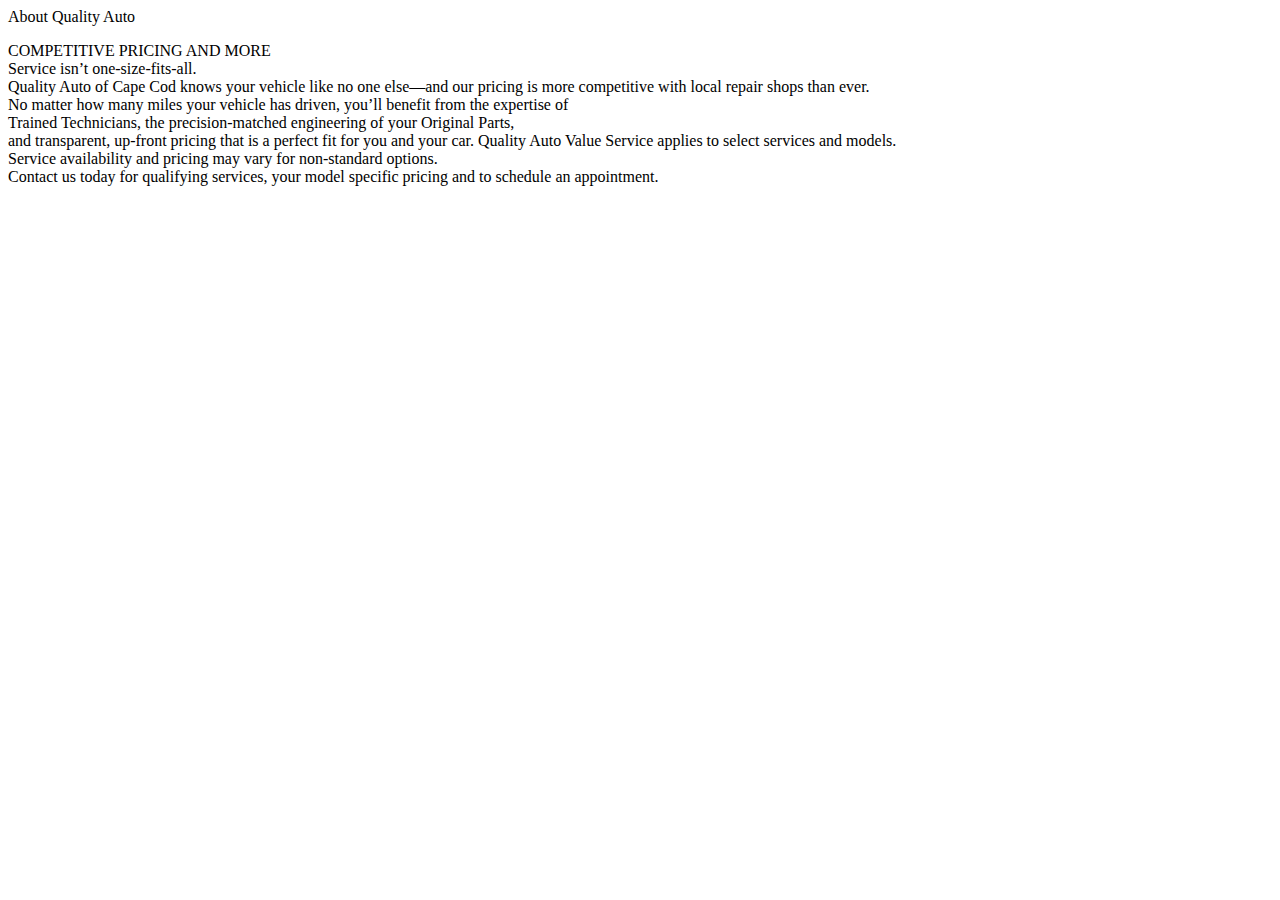
==== about.html @ 9fcf99cb "first commit" ====
<!DOCTYPE html>
<html>
<head>
    <meta charset="utf-8" />
    <tittle> About Quality Auto</tittle>
</head>

<style>

.para{
  text-decoration: lightblue;
}

</style>

<body>
    <p class = "para">
      COMPETITIVE PRICING AND MORE<br> 
      Service isn’t one-size-fits-all.<br> Quality Auto of Cape Cod knows your vehicle like no one else—and our pricing is more competitive with local repair shops than ever. <br> No matter how many miles your vehicle has driven, you’ll benefit from the expertise of <br> Trained Technicians, the precision-matched engineering of your Original Parts, <br> and transparent, up-front pricing that is a perfect fit for you and your car.
 
      Quality Auto Value Service applies to select services and models.<br>  Service availability and pricing may vary for non-standard options. <br> Contact us today for qualifying services, your model specific pricing and to schedule an appointment.
    </p>
</body>

</html>
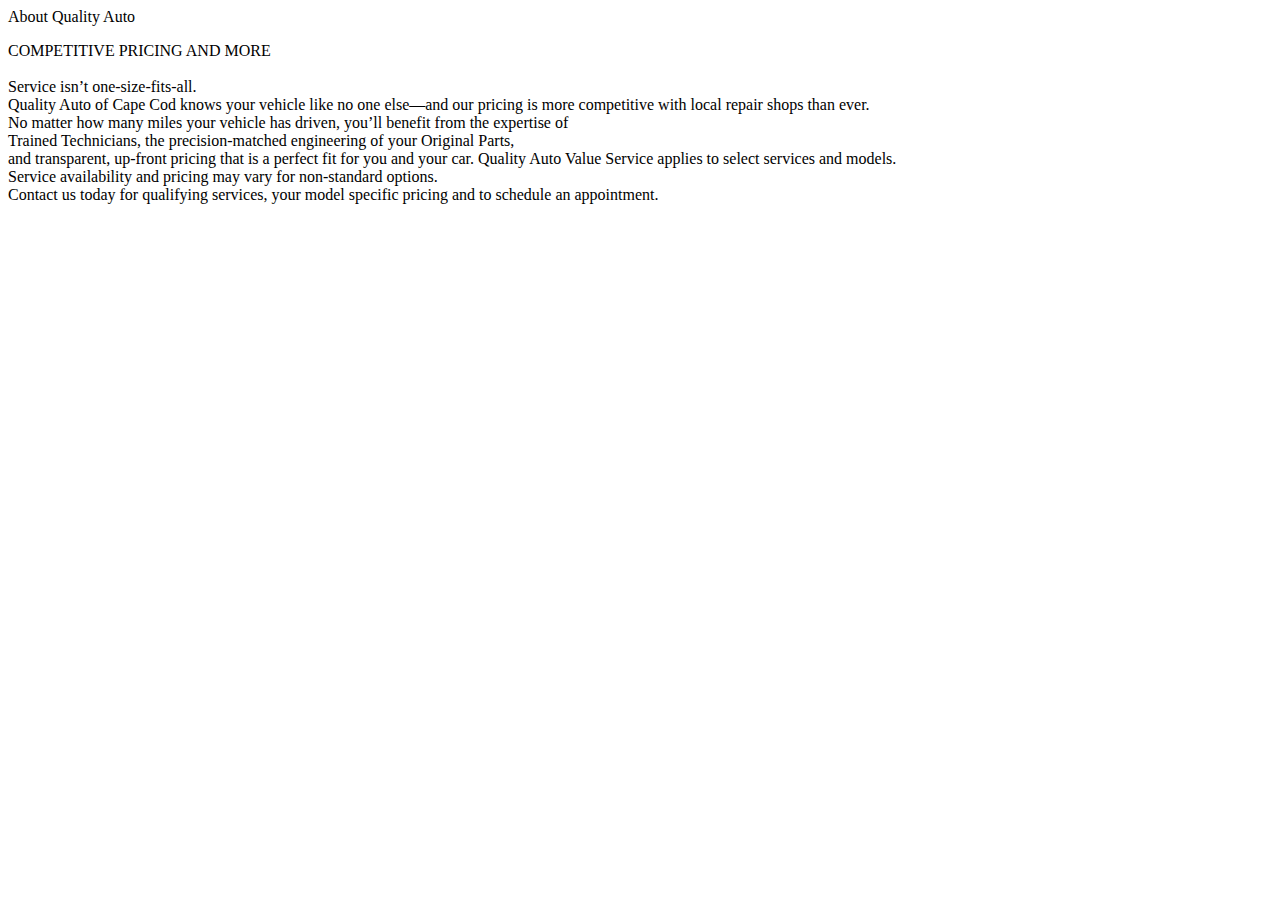
==== commit 123055e1: "test2" ====
--- a/about.html
+++ b/about.html
@@ -15,7 +15,7 @@
 
 <body>
     <p class = "para">
-      COMPETITIVE PRICING AND MORE<br> 
+      COMPETITIVE PRICING AND MORE<br> <br> 
       Service isn’t one-size-fits-all.<br> Quality Auto of Cape Cod knows your vehicle like no one else—and our pricing is more competitive with local repair shops than ever. <br> No matter how many miles your vehicle has driven, you’ll benefit from the expertise of <br> Trained Technicians, the precision-matched engineering of your Original Parts, <br> and transparent, up-front pricing that is a perfect fit for you and your car.
  
       Quality Auto Value Service applies to select services and models.<br>  Service availability and pricing may vary for non-standard options. <br> Contact us today for qualifying services, your model specific pricing and to schedule an appointment.
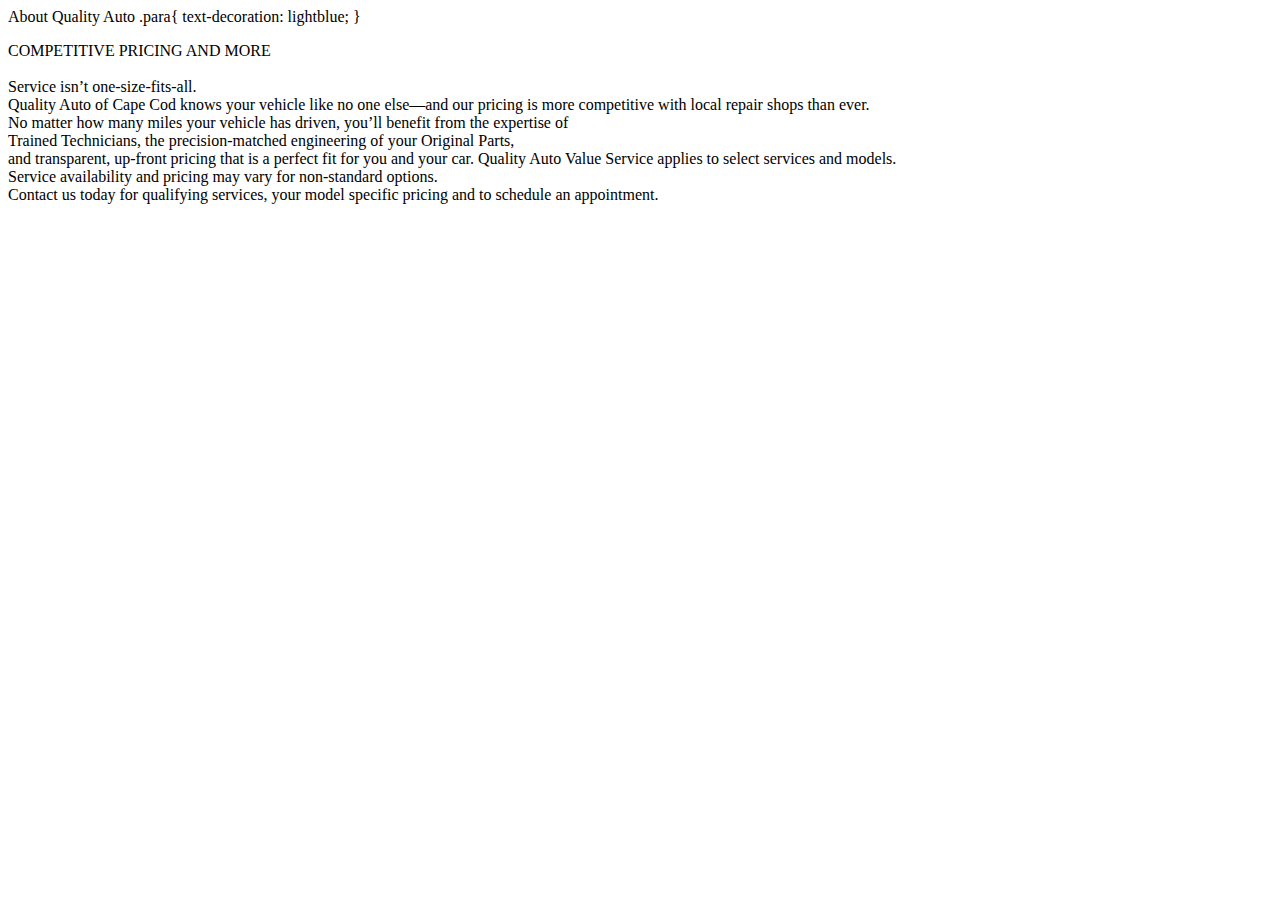
==== commit 9db685ef: "contact us" ====
--- a/about.html
+++ b/about.html
@@ -5,14 +5,11 @@
     <tittle> About Quality Auto</tittle>
 </head>
 
-<style>
 
 .para{
   text-decoration: lightblue;
 }
-
-</style>
-
+<meta>
 <body>
     <p class = "para">
       COMPETITIVE PRICING AND MORE<br> <br> 
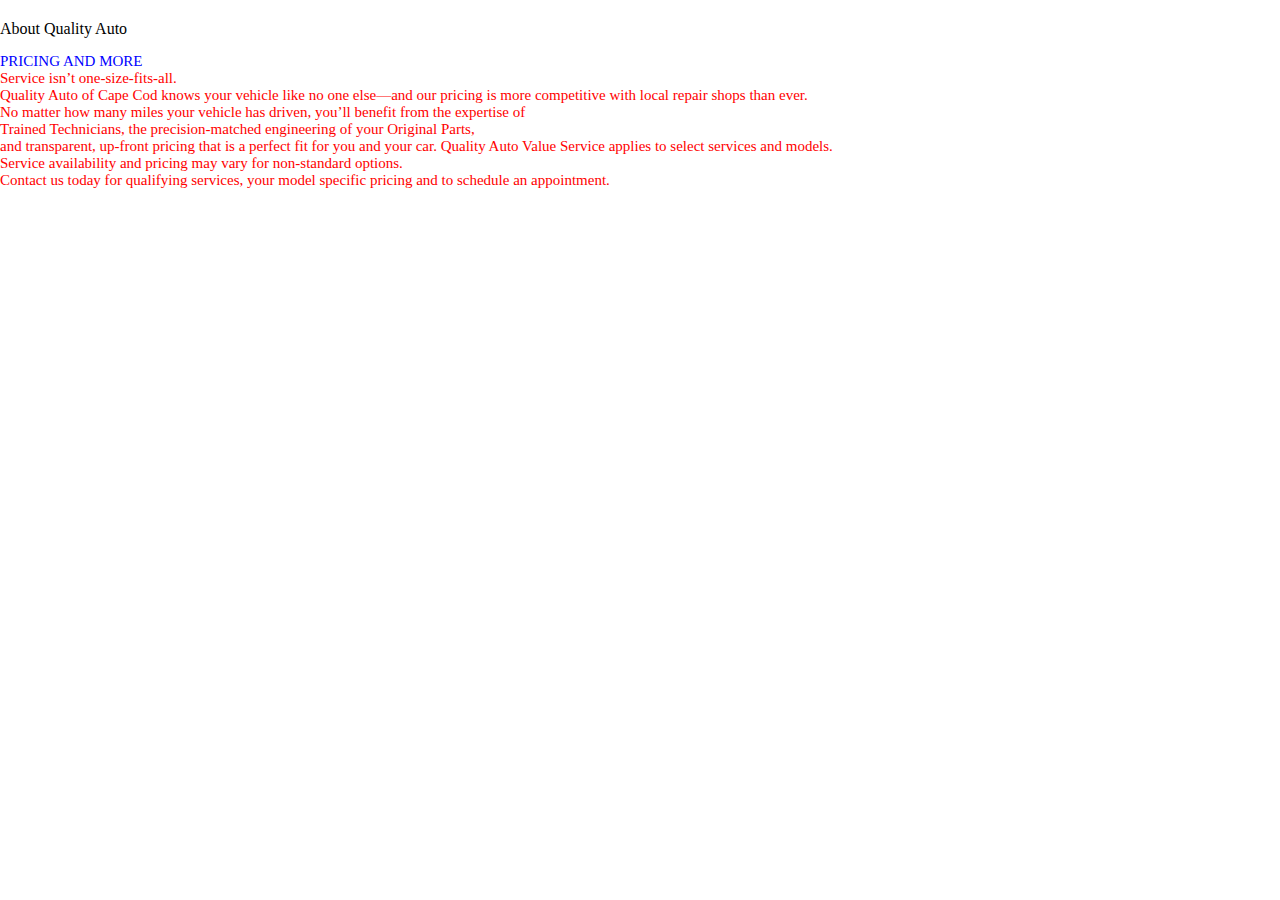
==== commit 826617e4: "title change" ====
--- a/about.html
+++ b/about.html
@@ -1,18 +1,14 @@
 <!DOCTYPE html>
 <html>
 <head>
+  <link rel="stylesheet" href="styles.css">
     <meta charset="utf-8" />
     <tittle> About Quality Auto</tittle>
 </head>
 
-
-.para{
-  text-decoration: lightblue;
-}
-<meta>
 <body>
-    <p class = "para">
-      COMPETITIVE PRICING AND MORE<br> <br> 
+    <p class = "para-text">
+      <span class = "pricing-txt"> PRICING AND MORE </span><br> 
       Service isn’t one-size-fits-all.<br> Quality Auto of Cape Cod knows your vehicle like no one else—and our pricing is more competitive with local repair shops than ever. <br> No matter how many miles your vehicle has driven, you’ll benefit from the expertise of <br> Trained Technicians, the precision-matched engineering of your Original Parts, <br> and transparent, up-front pricing that is a perfect fit for you and your car.
  
       Quality Auto Value Service applies to select services and models.<br>  Service availability and pricing may vary for non-standard options. <br> Contact us today for qualifying services, your model specific pricing and to schedule an appointment.
--- a/styles.css
+++ b/styles.css
@@ -0,0 +1,83 @@
+/*Main style secton*/
+
+body{
+  margin: 0;
+  margin-bottom: 20px;
+  margin-top: 20px;
+}
+
+h1{
+  text-transform: capitalize; /*tittle block transformation*/
+  text-transform: bold;
+  font-size: 78px;
+  margin-bottom: 0px;
+  margin-top: 0px;
+  margin-left: 10px;
+  padding: 0 0 0 0;
+  font-family: 'Oswald', sans-serif;
+}
+.container{
+  display:grid;
+  grid-template-columns: 1fr;
+}
+.nav-wrapper {   /*Move text to upper side of web page */
+  display: flex;
+  justify-content: space-between;
+  padding: 38px;
+}
+.left-side{
+  display: flex;
+}
+.nav-wrapper > .left-side > div{
+  margin-right: 20px;
+  font-size: 1.2em;
+  text-transform: uppercase;
+}
+.nav-link-wrapper{
+  height:22px;
+  border-bottom: 1px solid transparent;
+  transition: border-bottom 0.5s;
+}
+.nav-link-wrapper a{
+  color: rgb(149, 136, 136);
+  text-decoration: none;
+  transition: 0.5s;
+}
+
+.nav-link-wrapper:hover{
+  border-bottom: 1px solid black;
+}
+
+.nav-link-wrapper a:hover{
+  border-bottom: black;
+}
+.contact{
+  color: red;/*Contact info styling*/
+  font-size: 55;
+  font-style: italic;
+}
+
+
+
+
+.background-image{ /*Background image formating to fit page*/
+  background-image:url(-4999883997995922761.jpg);
+  background-size: cover;
+  background-repeat: no-repeat;
+  width: auto;
+  height: 100vh;
+
+}
+.para-text{
+  font-size: 15px;
+  color: red;/*Contact info styling*/
+  font-size: 55;
+}
+.pricing-txt{
+  color:blue;
+}
+
+.about-tittle{
+  color: green;
+  text-: bold;
+}
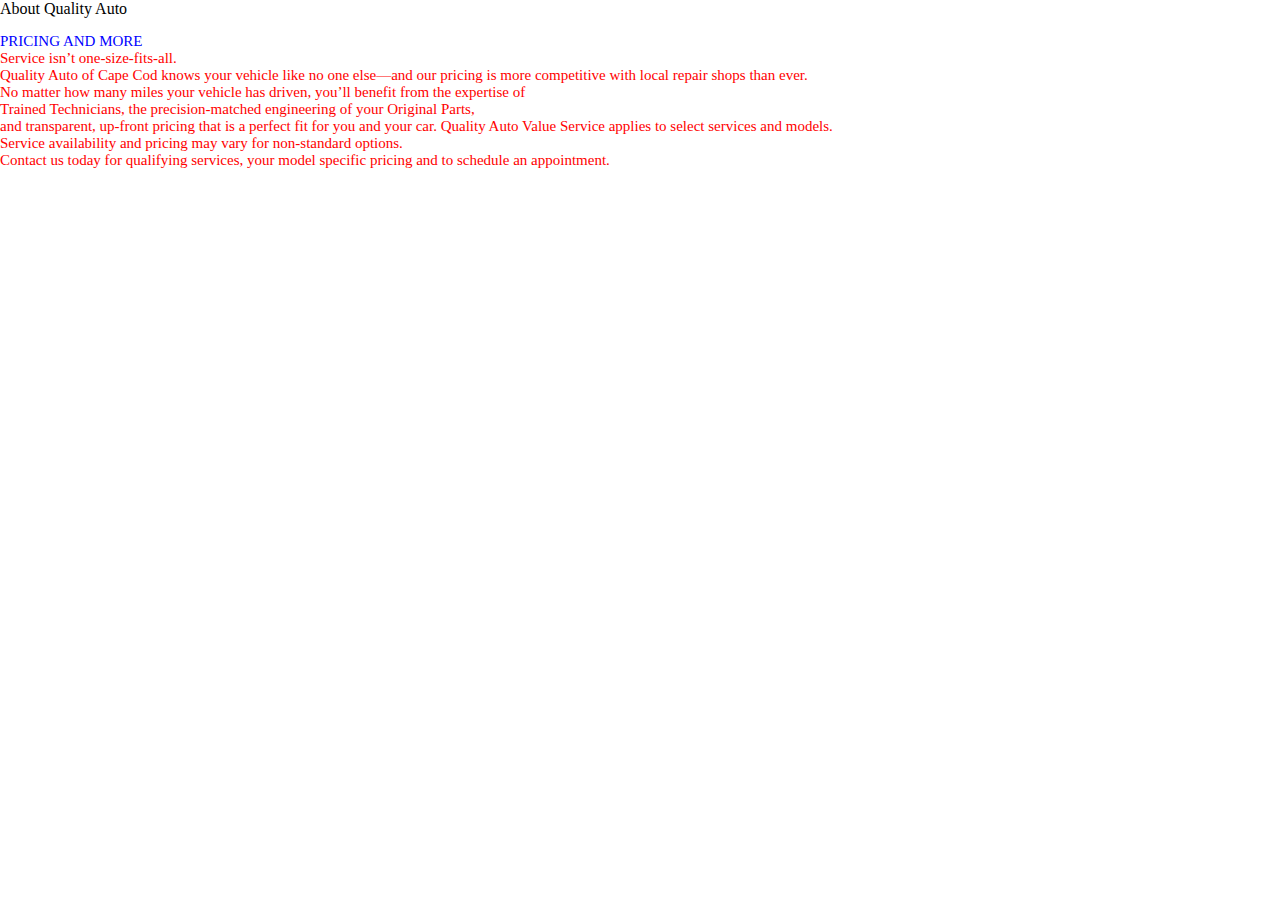
==== commit 7a936195: "First commit" ====
--- a/about.html
+++ b/about.html
@@ -3,7 +3,7 @@
 <head>
   <link rel="stylesheet" href="styles.css">
     <meta charset="utf-8" />
-    <tittle> About Quality Auto</tittle>
+    <tittle class = "about-tittle"> About Quality Auto</tittle>
 </head>
 
 <body>
--- a/styles.css
+++ b/styles.css
@@ -2,23 +2,37 @@
 
 body{
   margin: 0;
-  margin-bottom: 20px;
-  margin-top: 20px;
 }
 
 h1{
-  text-transform: capitalize; /*tittle block transformation*/
-  text-transform: bold;
-  font-size: 78px;
+  text-transform:uppercase; /*tittle block transformation*/
+  text-align: center;
+  font-size: 40px;
   margin-bottom: 0px;
-  margin-top: 0px;
-  margin-left: 10px;
-  padding: 0 0 0 0;
+  margin-top: 10px;
+  margin-left: 20%;
+  margin-right: 20%;
+
+  text-decoration: dashed;
   font-family: 'Oswald', sans-serif;
+  background-color: rgb(25, 45, 20);
+  color:rgb(35, 195, 83);
+  text-shadow: 0 0 90px #FF0000, 0 0 95px #0000FF;
 }
 .container{
   display:grid;
   grid-template-columns: 1fr;
+  border: 10px solid black;
+  width: 100%;
+  height: 190px;
+  padding-top: 0px;
+  color: ghostwhite;
+position: fixed;
+background-color: rgb(20, 79, 146);
+min-width: 960px; margin: 0 auto;
+
+
+
 }
 .nav-wrapper {   /*Move text to upper side of web page */
   display: flex;
@@ -32,6 +46,7 @@
   margin-right: 20px;
   font-size: 1.2em;
   text-transform: uppercase;
+color:white;
 }
 .nav-link-wrapper{
   height:22px;
@@ -51,12 +66,6 @@
 .nav-link-wrapper a:hover{
   border-bottom: black;
 }
-.contact{
-  color: red;/*Contact info styling*/
-  font-size: 55;
-  font-style: italic;
-}
-
 
 
 
@@ -66,18 +75,109 @@
   background-repeat: no-repeat;
   width: auto;
   height: 100vh;
+  margin-top: 0%;
+}
+
+.contact-info{
+  background-color: #FF0000;
+  cursor: pointer;
+  position:absolute; left: 2.5%;
+  margin-top: 30px;
+
 
 }
+
+#contact-form{
+  background-color: rgba(203, 218, 206, 0.948);
+  border: 2px solid rgb(32, 25, 176);
+  color:black;
+  width: 29%;
+  height: 90%;
+  margin-top: 7.5%;
+  font-size: 20px;
+  min-width: 360px;
+  margin-left: 350px; 
+  position:static;
+
+}
+
+.Select_car{
+  background-color: #FF0000;
+  position:absolute; left:-10px; top:190px;
+  width: 570px;
+  height: 40px;
+  display:flex;
+  min-width: 360px; 
+  font-size: 19px;
+  border: 10px solid black;
+  overflow:hidden;
+}
+
+table, th, td{
+  border: 2px solid black;
+  border-radius: 15px;
+  color: #d3bab4;
+  background-color:midnightblue;
+  width: 80px;
+  height: auto;
+  border-collapse: collapse;
+  border-color: aliceblue;
+  table-layout: fixed;
+      overflow:auto;
+
+}
+
+#ops-hours{
+  position: fixed;
+  top: 240px;
+  background-color: #0000FF;
+  width: 220px; 
+  margin-bottom:0;
+  margin-left: -10px;
+
+  
+}
+
+.col1{
+  background-color: #0000FF;
+  color: white;
+  margin: 0px;
+  padding: 5px;
+  float:left;width:300px
+}
+
+#operating-hours{
+  background-color: #FF0000;
+  position: relative;
+  top: 290px;
+  position: fixed;
+  margin-left: -10px;
+
+}
+
+
+
+
+
+
+
+
+
+
+
+
+
+
+
+/*//////////The about page styling starts here*/
 .para-text{
   font-size: 15px;
-  color: red;/*Contact info styling*/
+  color: red;
   font-size: 55;
 }
 .pricing-txt{
   color:blue;
 }
+/*//////////The about page styling ends here*/
 
-.about-tittle{
-  color: green;
-  text-: bold;
-}
+
